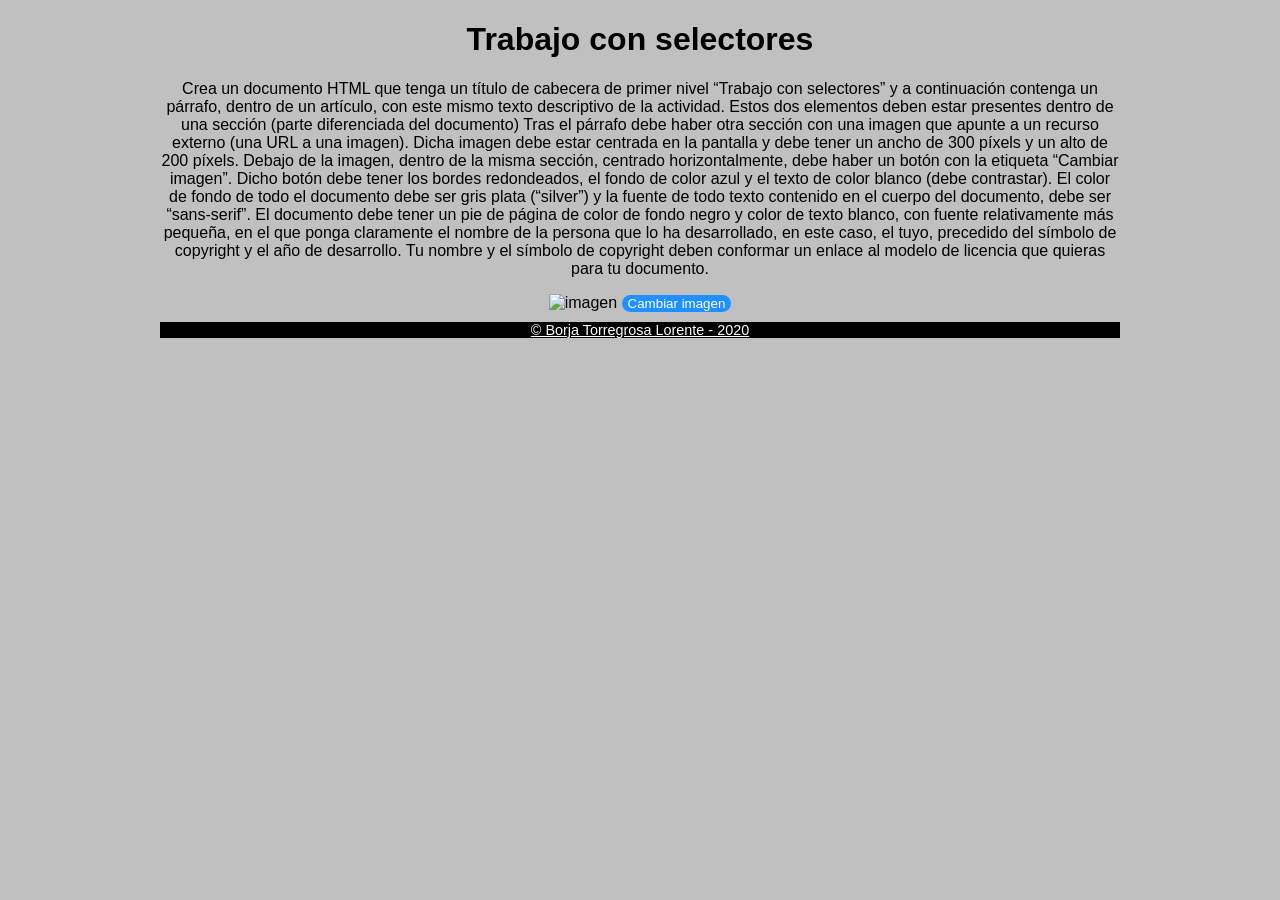
==== index.html @ e5af5a2d "changes" ====
<!DOCTYPE html>
<html lang="en">

<head>
    <meta charset="UTF-8">
    <meta name="viewport" content="width=device-width, initial-scale=1.0">
    <title>Document</title>
    <style>
        .footer {  
            background-color: black;
            font-size: 90%;
            color: white;
            position: relative;
            bottom: 0;
            width: 100%;
            align-self: start;
            margin-top: 10px;
        }

        .footer a{
            color: white;
        }

        .boton{
            border-radius: 65px 65px 65px 65px;
            border-width: 0px;
            color: white;
            background-color: dodgerblue;
            position: relative;
        }

        .imagen{
            align-content: center;
            
            
        }

        .body{
            max-width: 960px;
            margin: auto;
            text-align: center;
            background-color: silver;
            font-family: sans-serif;
        }

        .seccion{
            align-items: center;
            width: 300px;
            margin: auto;
        }

    </style>
    <script>
        function cambioImagen(){
            (document.getElementById("myImg").src == "https://64.media.tumblr.com/eb60adf85c3eca85889d6fb98e937b4c/216c736bc4fb310e-a6/s640x960/75636a95a7a4db1a32fe0c70a25fd527c2799467.jpg")?document.getElementById("myImg").src ="https://i.pinimg.com/736x/b3/c5/00/b3c500244d9ad1cbfc70be4ea3ad012a.jpg":document.getElementById("myImg").src = "https://64.media.tumblr.com/eb60adf85c3eca85889d6fb98e937b4c/216c736bc4fb310e-a6/s640x960/75636a95a7a4db1a32fe0c70a25fd527c2799467.jpg";
        }
    </script>
</head>

<body class="body">
    <h1>Trabajo con selectores</h1>
    <section>
        <article>
            <p>Crea un documento HTML que tenga un título de cabecera de primer nivel “Trabajo
                con selectores” y a continuación contenga un párrafo, dentro de un artículo, con este
                mismo texto descriptivo de la actividad. Estos dos elementos deben estar presentes
                dentro de una sección (parte diferenciada del documento)
                Tras el párrafo debe haber otra sección con una imagen que apunte a un recurso
                externo (una URL a una imagen). Dicha imagen debe estar centrada en la pantalla y
                debe tener un ancho de 300 píxels y un alto de 200 píxels.
                Debajo de la imagen, dentro de la misma sección, centrado horizontalmente, debe
                haber un botón con la etiqueta “Cambiar imagen”. Dicho botón debe tener los bordes
                redondeados, el fondo de color azul y el texto de color blanco (debe contrastar).
                El color de fondo de todo el documento debe ser gris plata (“silver”) y la fuente de todo
                texto contenido en el cuerpo del documento, debe ser “sans-serif”.
                El documento debe tener un pie de página de color de fondo negro y color de texto
                blanco, con fuente relativamente más pequeña, en el que ponga claramente el nombre
                de la persona que lo ha desarrollado, en este caso, el tuyo, precedido del símbolo de
                copyright y el año de desarrollo.
                Tu nombre y el símbolo de copyright deben conformar un enlace al modelo de licencia
                que quieras para tu documento.
            </p>
            <section class="seccion">
                <img id="myImg" class="imagen" src="https://64.media.tumblr.com/eb60adf85c3eca85889d6fb98e937b4c/216c736bc4fb310e-a6/s640x960/75636a95a7a4db1a32fe0c70a25fd527c2799467.jpg" alt="imagen" width="300" height="200">
                <button class="boton" onclick="cambioImagen()">Cambiar imagen</button>
            </section>
        </article>
    </section>
    <footer class="footer">
        <a href="https://creativecommons.org/licenses/?lang=es">© Borja Torregrosa Lorente - 2020</a>
    </footer>
</body>

</html>
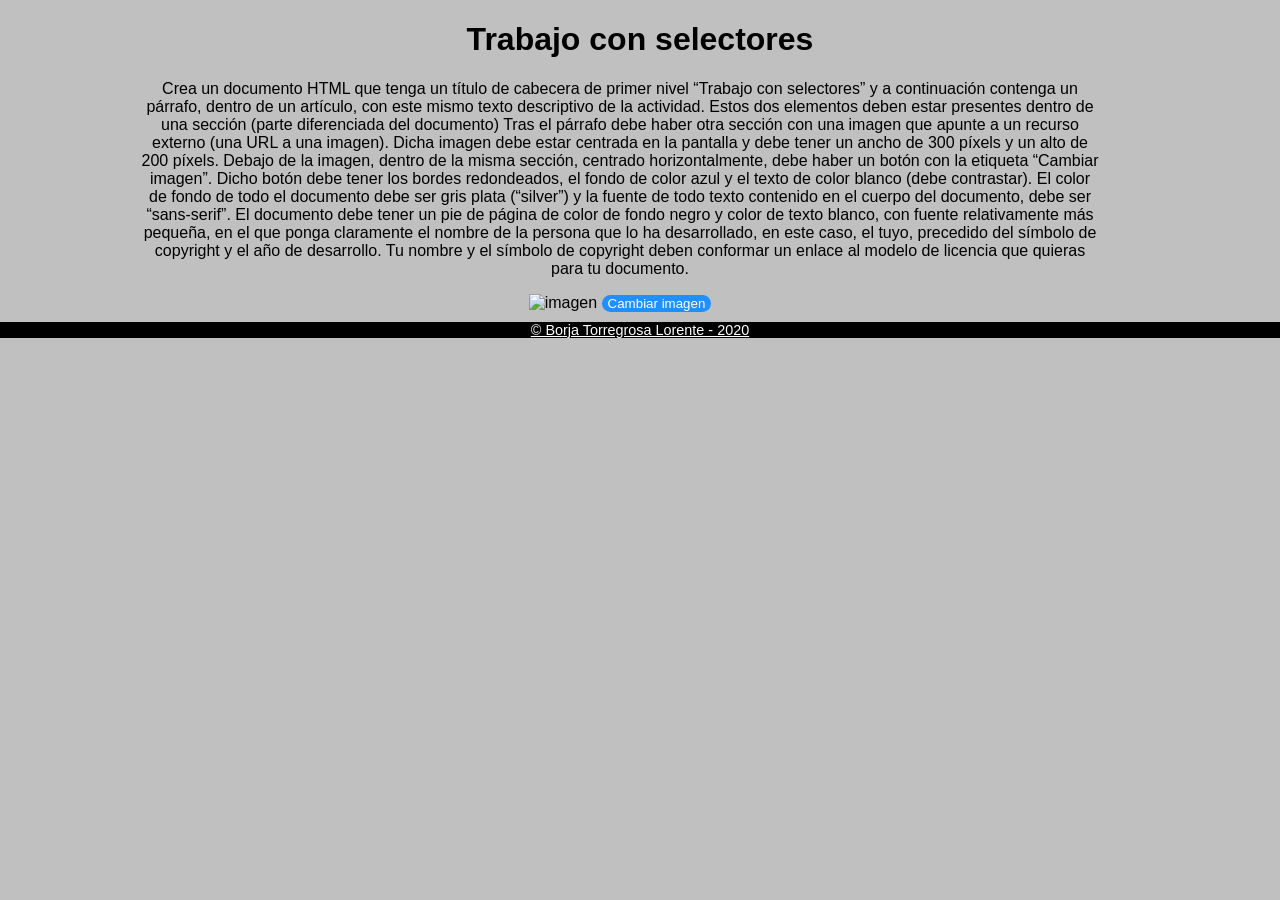
==== commit d40d8d3a: "otro mas" ====
--- a/index.html
+++ b/index.html
@@ -36,7 +36,7 @@
         }
 
         .body{
-            max-width: 960px;
+            max-width: 100%;
             margin: auto;
             text-align: center;
             background-color: silver;
@@ -49,6 +49,14 @@
             margin: auto;
         }
 
+        .seccion2{
+            margin: auto;
+            width: 1000px;
+        }
+        .articulo{
+            width: 960px;
+        }
+
     </style>
     <script>
         function cambioImagen(){
@@ -59,8 +67,8 @@
 
 <body class="body">
     <h1>Trabajo con selectores</h1>
-    <section>
-        <article>
+    <section class="seccion2">
+        <article class="articulo">
             <p>Crea un documento HTML que tenga un título de cabecera de primer nivel “Trabajo
                 con selectores” y a continuación contenga un párrafo, dentro de un artículo, con este
                 mismo texto descriptivo de la actividad. Estos dos elementos deben estar presentes
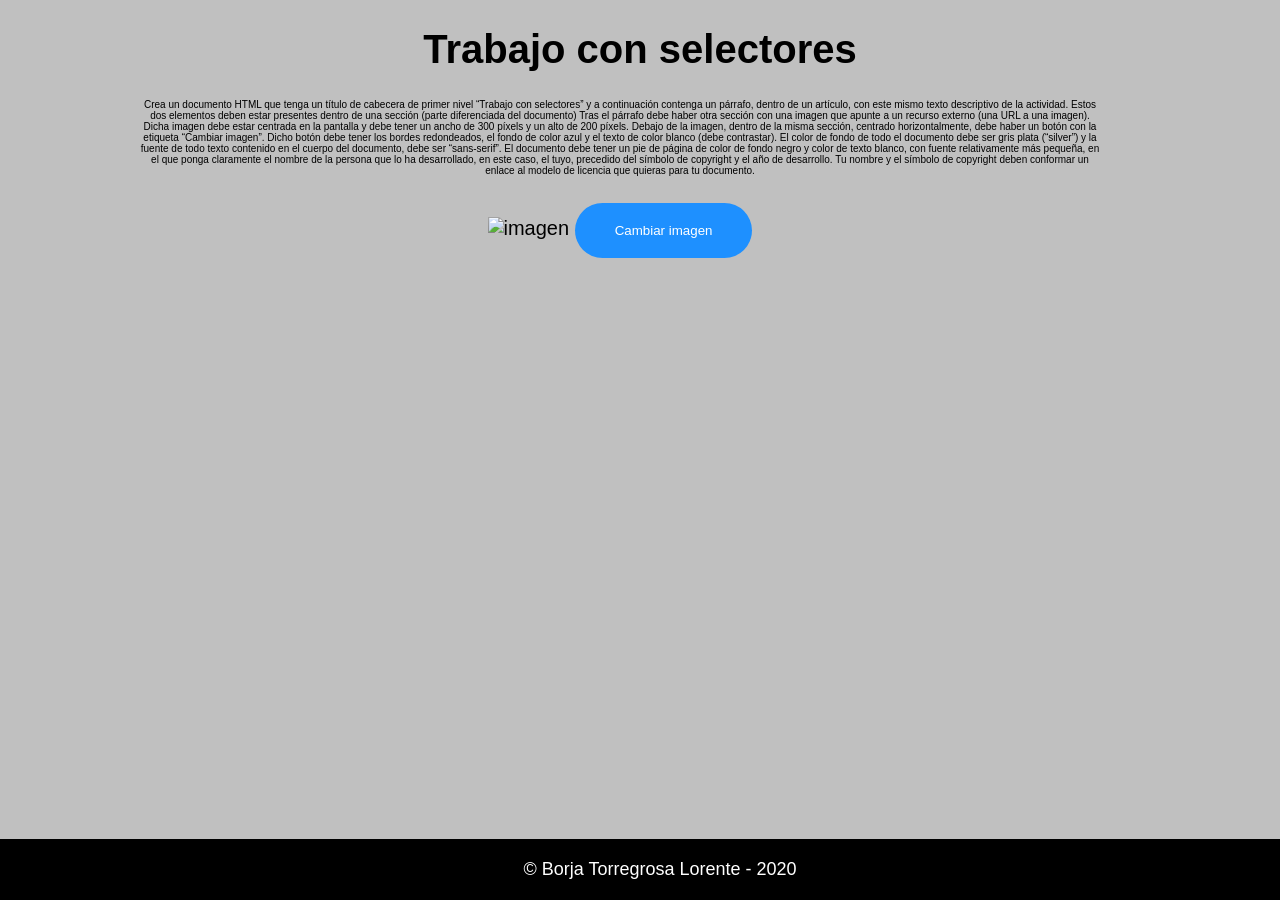
==== commit 372bd298: "primera parte" ====
--- a/index.html
+++ b/index.html
@@ -1,74 +1,18 @@
 <!DOCTYPE html>
-<html lang="en">
+<html lang='en'>
 
 <head>
-    <meta charset="UTF-8">
-    <meta name="viewport" content="width=device-width, initial-scale=1.0">
-    <title>Document</title>
-    <style>
-        .footer {  
-            background-color: black;
-            font-size: 90%;
-            color: white;
-            position: relative;
-            bottom: 0;
-            width: 100%;
-            align-self: start;
-            margin-top: 10px;
-        }
-
-        .footer a{
-            color: white;
-        }
-
-        .boton{
-            border-radius: 65px 65px 65px 65px;
-            border-width: 0px;
-            color: white;
-            background-color: dodgerblue;
-            position: relative;
-        }
-
-        .imagen{
-            align-content: center;
-            
-            
-        }
-
-        .body{
-            max-width: 100%;
-            margin: auto;
-            text-align: center;
-            background-color: silver;
-            font-family: sans-serif;
-        }
-
-        .seccion{
-            align-items: center;
-            width: 300px;
-            margin: auto;
-        }
-
-        .seccion2{
-            margin: auto;
-            width: 1000px;
-        }
-        .articulo{
-            width: 960px;
-        }
-
-    </style>
-    <script>
-        function cambioImagen(){
-            (document.getElementById("myImg").src == "https://64.media.tumblr.com/eb60adf85c3eca85889d6fb98e937b4c/216c736bc4fb310e-a6/s640x960/75636a95a7a4db1a32fe0c70a25fd527c2799467.jpg")?document.getElementById("myImg").src ="https://i.pinimg.com/736x/b3/c5/00/b3c500244d9ad1cbfc70be4ea3ad012a.jpg":document.getElementById("myImg").src = "https://64.media.tumblr.com/eb60adf85c3eca85889d6fb98e937b4c/216c736bc4fb310e-a6/s640x960/75636a95a7a4db1a32fe0c70a25fd527c2799467.jpg";
-        }
-    </script>
+    <meta charset='UTF-8'>
+    <meta name='viewport' content='width=device-width, initial-scale=1.0'>
+    <title>Ahora trabajando con DOM dinámico</title>
+    <link rel='stylesheet' href='css/index.css'>
+    <script src='js/main.js'></script>
 </head>
 
 <body class="body">
     <h1>Trabajo con selectores</h1>
-    <section class="seccion2">
-        <article class="articulo">
+    <section id='SeccionPrincipal' class='seccionPrincipal'>
+        <article class='articulo'>
             <p>Crea un documento HTML que tenga un título de cabecera de primer nivel “Trabajo
                 con selectores” y a continuación contenga un párrafo, dentro de un artículo, con este
                 mismo texto descriptivo de la actividad. Estos dos elementos deben estar presentes
@@ -88,14 +32,16 @@
                 Tu nombre y el símbolo de copyright deben conformar un enlace al modelo de licencia
                 que quieras para tu documento.
             </p>
-            <section class="seccion">
-                <img id="myImg" class="imagen" src="https://64.media.tumblr.com/eb60adf85c3eca85889d6fb98e937b4c/216c736bc4fb310e-a6/s640x960/75636a95a7a4db1a32fe0c70a25fd527c2799467.jpg" alt="imagen" width="300" height="200">
-                <button class="boton" onclick="cambioImagen()">Cambiar imagen</button>
+            <section id='SeccionInterna' class='seccionInterna'>
+                <img id='myImg' class='imagen'
+                    src='https://art.ngfiles.com/images/648000/648317_decemyriagone_remastered-madness-sierra-nevada-thumbnail.png?f1538625954'
+                    alt='imagen' width='300' height='200'>
+                <button id='myBtn' class='boton' onclick='cambioImagen()'>Cambiar imagen</button>
             </section>
         </article>
     </section>
-    <footer class="footer">
-        <a href="https://creativecommons.org/licenses/?lang=es">© Borja Torregrosa Lorente - 2020</a>
+    <footer class='footer'>
+        <a href='https://creativecommons.org/licenses/?lang=es'>© Borja Torregrosa Lorente - 2020</a>
     </footer>
 </body>
 
--- a/css/index.css
+++ b/css/index.css
@@ -0,0 +1,75 @@
+.footer {
+    background-color: black;
+    font-size: 90%;
+    color: white;
+    position: fixed;
+    bottom: 0;
+    width: 100%;
+    align-self: start;
+    margin-top: 10px;
+    padding: 20px;
+}
+
+.boton {
+    border-radius: 65px 65px 65px 65px;
+    border-width: 0px;
+    color: white;
+    background-color: dodgerblue;
+    position: relative;
+    margin-top: 17px;
+    padding: 20px 40px;
+}
+
+.imagen {
+    align-content: center;
+}
+
+.body {
+    max-width: 100%;
+    margin: auto;
+    text-align: center;
+    background-color: silver;
+    font-family: sans-serif;
+    font-size: 20px;
+}
+
+.seccionInterna {
+    align-items: center;
+    width: 300px;
+    margin: auto;
+}
+
+.seccionPrincipal {
+    margin: auto;
+    width: 1000px;
+}
+
+.articulo {
+    width: 960px;
+}
+
+p {
+    font-size: 50%;
+}
+
+a {
+    color: white;
+    text-decoration: none;
+}
+
+a:hover {
+    color: white;
+    text-decoration: underline;
+}
+
+.botonDeshabilitado {
+    border-radius: 65px 65px 65px 65px;
+    border-width: 0px;
+    color: white;
+    background-color: grey;
+    position: relative;
+    cursor: not-allowed;
+    margin-top: 17px;
+    padding: 20px 40px;
+    
+}
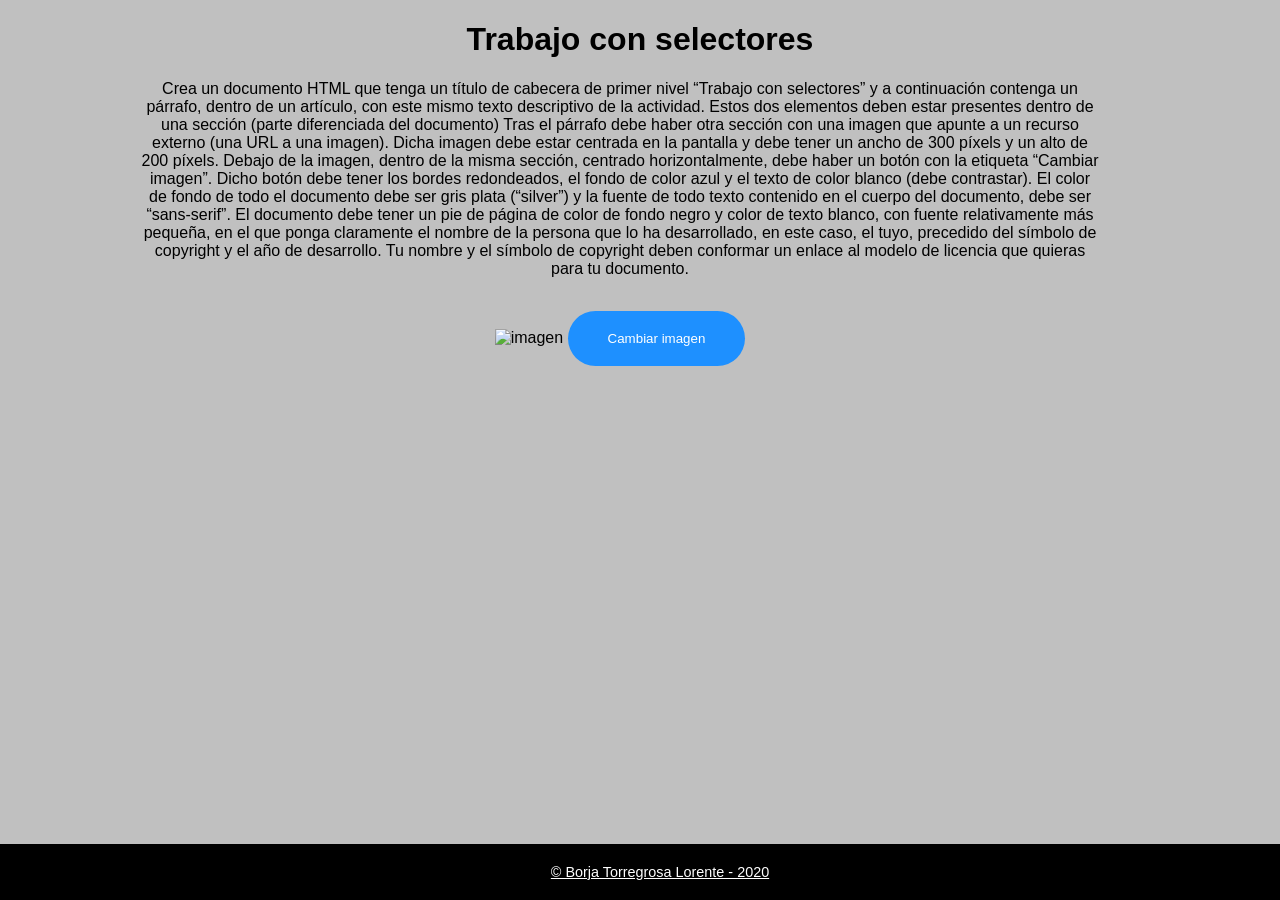
==== commit b0605f01: "finalizacion de la ANE_DOM_1" ====
--- a/index.html
+++ b/index.html
@@ -1,18 +1,17 @@
 <!DOCTYPE html>
-<html lang='en'>
+<html lang="en">
 
 <head>
-    <meta charset='UTF-8'>
-    <meta name='viewport' content='width=device-width, initial-scale=1.0'>
-    <title>Ahora trabajando con DOM dinámico</title>
-    <link rel='stylesheet' href='css/index.css'>
-    <script src='js/main.js'></script>
+    <meta charset="UTF-8">
+    <meta name="viewport" content="width=device-width, initial-scale=1.0">
+    <title>Trabajo con selectores</title>
+    <link rel="stylesheet" href="css/index.css">
 </head>
 
 <body class="body">
     <h1>Trabajo con selectores</h1>
-    <section id='SeccionPrincipal' class='seccionPrincipal'>
-        <article class='articulo'>
+    <section class="seccion2">
+        <article class="articulo">
             <p>Crea un documento HTML que tenga un título de cabecera de primer nivel “Trabajo
                 con selectores” y a continuación contenga un párrafo, dentro de un artículo, con este
                 mismo texto descriptivo de la actividad. Estos dos elementos deben estar presentes
@@ -32,16 +31,16 @@
                 Tu nombre y el símbolo de copyright deben conformar un enlace al modelo de licencia
                 que quieras para tu documento.
             </p>
-            <section id='SeccionInterna' class='seccionInterna'>
-                <img id='myImg' class='imagen'
-                    src='https://art.ngfiles.com/images/648000/648317_decemyriagone_remastered-madness-sierra-nevada-thumbnail.png?f1538625954'
-                    alt='imagen' width='300' height='200'>
-                <button id='myBtn' class='boton' onclick='cambioImagen()'>Cambiar imagen</button>
+            <section class="seccion">
+                <img id="myImg" class="imagen"
+                    src="https://art.ngfiles.com/images/648000/648317_decemyriagone_remastered-madness-sierra-nevada-thumbnail.png?f1538625954"
+                    alt="imagen" width="300" height="200">
+                <button class="boton" onclick="cambioImagen()">Cambiar imagen</button>
             </section>
         </article>
     </section>
-    <footer class='footer'>
-        <a href='https://creativecommons.org/licenses/?lang=es'>© Borja Torregrosa Lorente - 2020</a>
+    <footer class="footer">
+        <a href="https://creativecommons.org/licenses/?lang=es">© Borja Torregrosa Lorente - 2020</a>
     </footer>
 </body>
 
--- a/css/index.css
+++ b/css/index.css
@@ -1,75 +1,52 @@
-.footer {
-    background-color: black;
-    font-size: 90%;
-    color: white;
-    position: fixed;
-    bottom: 0;
-    width: 100%;
-    align-self: start;
-    margin-top: 10px;
-    padding: 20px;
-}
+ .footer {
+     background-color: black;
+     font-size: 90%;
+     color: white;
+     position: fixed;
+     bottom: 0;
+     width: 100%;
+     align-self: start;
+     margin-top: 10px;
+     padding: 20px;
+ }
 
-.boton {
-    border-radius: 65px 65px 65px 65px;
-    border-width: 0px;
-    color: white;
-    background-color: dodgerblue;
-    position: relative;
-    margin-top: 17px;
-    padding: 20px 40px;
-}
+ .footer a {
+     color: white;
+ }
 
-.imagen {
-    align-content: center;
-}
+ .boton {
+     border-radius: 65px 65px 65px 65px;
+     border-width: 0px;
+     color: white;
+     background-color: dodgerblue;
+     position: relative;
+     margin-top: 17px;
+     padding: 20px 40px;
+ }
 
-.body {
-    max-width: 100%;
-    margin: auto;
-    text-align: center;
-    background-color: silver;
-    font-family: sans-serif;
-    font-size: 20px;
-}
+ .imagen {
+     align-content: center;
+ }
 
-.seccionInterna {
-    align-items: center;
-    width: 300px;
-    margin: auto;
-}
+ .body {
+     max-width: 100%;
+     margin: auto;
+     text-align: center;
+     background-color: silver;
+     font-family: sans-serif;
+ }
 
-.seccionPrincipal {
-    margin: auto;
-    width: 1000px;
-}
+ .seccion {
+     align-items: center;
+     width: 300px;
+     margin: auto;
+ }
 
-.articulo {
-    width: 960px;
-}
+ .seccion2 {
+     margin: auto;
+     width: 1000px;
+ }
 
-p {
-    font-size: 50%;
-}
-
-a {
-    color: white;
-    text-decoration: none;
-}
-
-a:hover {
-    color: white;
-    text-decoration: underline;
-}
-
-.botonDeshabilitado {
-    border-radius: 65px 65px 65px 65px;
-    border-width: 0px;
-    color: white;
-    background-color: grey;
-    position: relative;
-    cursor: not-allowed;
-    margin-top: 17px;
-    padding: 20px 40px;
-    
-}+ .articulo {
+     width: 960px;
+ }
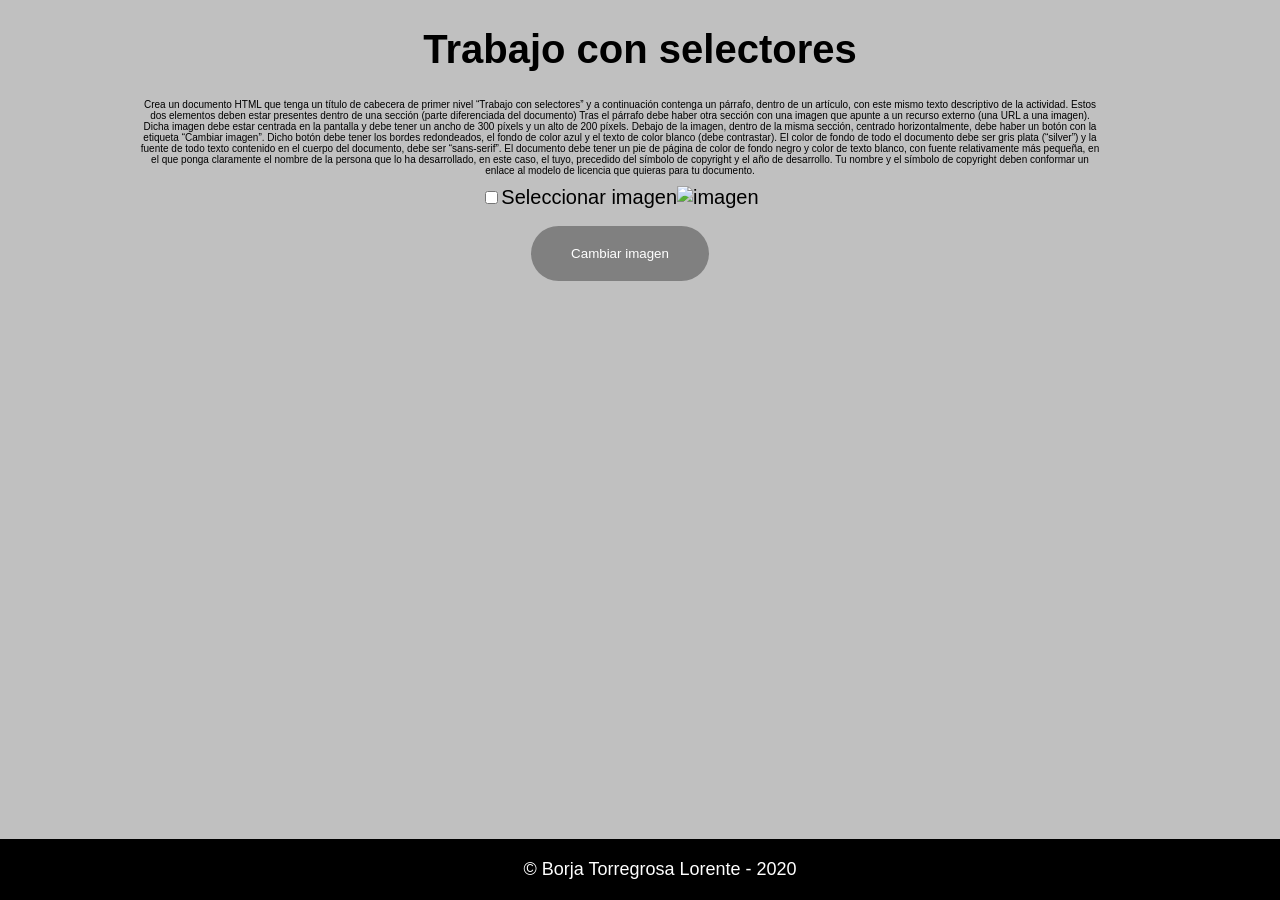
==== commit a0b2241d: "cambios realizados" ====
--- a/index.html
+++ b/index.html
@@ -1,17 +1,18 @@
 <!DOCTYPE html>
-<html lang="en">
+<html lang='en'>
 
 <head>
-    <meta charset="UTF-8">
-    <meta name="viewport" content="width=device-width, initial-scale=1.0">
-    <title>Trabajo con selectores</title>
-    <link rel="stylesheet" href="css/index.css">
+    <meta charset='UTF-8'>
+    <meta name='viewport' content='width=device-width, initial-scale=1.0'>
+    <title>Ahora trabajando con DOM dinámico</title>
+    <link rel='stylesheet' href='css/index.css'>
+
 </head>
 
 <body class="body">
     <h1>Trabajo con selectores</h1>
-    <section class="seccion2">
-        <article class="articulo">
+    <section id='S1' class='seccionPrincipal'>
+        <article class='articulo'>
             <p>Crea un documento HTML que tenga un título de cabecera de primer nivel “Trabajo
                 con selectores” y a continuación contenga un párrafo, dentro de un artículo, con este
                 mismo texto descriptivo de la actividad. Estos dos elementos deben estar presentes
@@ -31,17 +32,18 @@
                 Tu nombre y el símbolo de copyright deben conformar un enlace al modelo de licencia
                 que quieras para tu documento.
             </p>
-            <section class="seccion">
-                <img id="myImg" class="imagen"
-                    src="https://art.ngfiles.com/images/648000/648317_decemyriagone_remastered-madness-sierra-nevada-thumbnail.png?f1538625954"
-                    alt="imagen" width="300" height="200">
-                <button class="boton" onclick="cambioImagen()">Cambiar imagen</button>
+            <section id='S2' class='seccionInterna'>
+                <img id='myImg' class='imagen'
+                    src='https://art.ngfiles.com/images/648000/648317_decemyriagone_remastered-madness-sierra-nevada-thumbnail.png?f1538625954'
+                    alt='imagen' width='300' height='200'>
+                <button id='myBtn' class='botonDeshabilitado' onclick='cambioImagen()'>Cambiar imagen</button>
             </section>
         </article>
     </section>
-    <footer class="footer">
-        <a href="https://creativecommons.org/licenses/?lang=es">© Borja Torregrosa Lorente - 2020</a>
+    <footer class='footer'>
+        <a href='https://creativecommons.org/licenses/?lang=es'>© Borja Torregrosa Lorente - 2020</a>
     </footer>
 </body>
+<script src='js/main.js'></script>
 
 </html>
--- a/css/index.css
+++ b/css/index.css
@@ -1,52 +1,74 @@
- .footer {
-     background-color: black;
-     font-size: 90%;
-     color: white;
-     position: fixed;
-     bottom: 0;
-     width: 100%;
-     align-self: start;
-     margin-top: 10px;
-     padding: 20px;
- }
+.footer {
+    background-color: black;
+    font-size: 90%;
+    color: white;
+    position: fixed;
+    bottom: 0;
+    width: 100%;
+    align-self: start;
+    margin-top: 10px;
+    padding: 20px;
+}
 
- .footer a {
-     color: white;
- }
+.boton {
+    border-radius: 65px 65px 65px 65px;
+    border-width: 0px;
+    color: white;
+    background-color: dodgerblue;
+    position: relative;
+    margin-top: 17px;
+    padding: 20px 40px;
+}
 
- .boton {
-     border-radius: 65px 65px 65px 65px;
-     border-width: 0px;
-     color: white;
-     background-color: dodgerblue;
-     position: relative;
-     margin-top: 17px;
-     padding: 20px 40px;
- }
+.imagen {
+    align-content: center;
+}
 
- .imagen {
-     align-content: center;
- }
+.body {
+    max-width: 100%;
+    margin: auto;
+    text-align: center;
+    background-color: silver;
+    font-family: sans-serif;
+    font-size: 20px;
+}
 
- .body {
-     max-width: 100%;
-     margin: auto;
-     text-align: center;
-     background-color: silver;
-     font-family: sans-serif;
- }
+.seccionInterna {
+    align-items: center;
+    width: 300px;
+    margin: auto;
+}
 
- .seccion {
-     align-items: center;
-     width: 300px;
-     margin: auto;
- }
+.seccionPrincipal {
+    margin: auto;
+    width: 1000px;
+}
 
- .seccion2 {
-     margin: auto;
-     width: 1000px;
- }
+.articulo {
+    width: 960px;
+}
 
- .articulo {
-     width: 960px;
- }+p {
+    font-size: 50%;
+}
+
+a {
+    color: white;
+    text-decoration: none;
+}
+
+a:hover {
+    color: white;
+    text-decoration: underline;
+}
+
+.botonDeshabilitado {
+    border-radius: 65px 65px 65px 65px;
+    border-width: 0px;
+    color: white;
+    background-color: grey;
+    position: relative;
+    cursor: not-allowed;
+    margin-top: 17px;
+    padding: 20px 40px;
+}
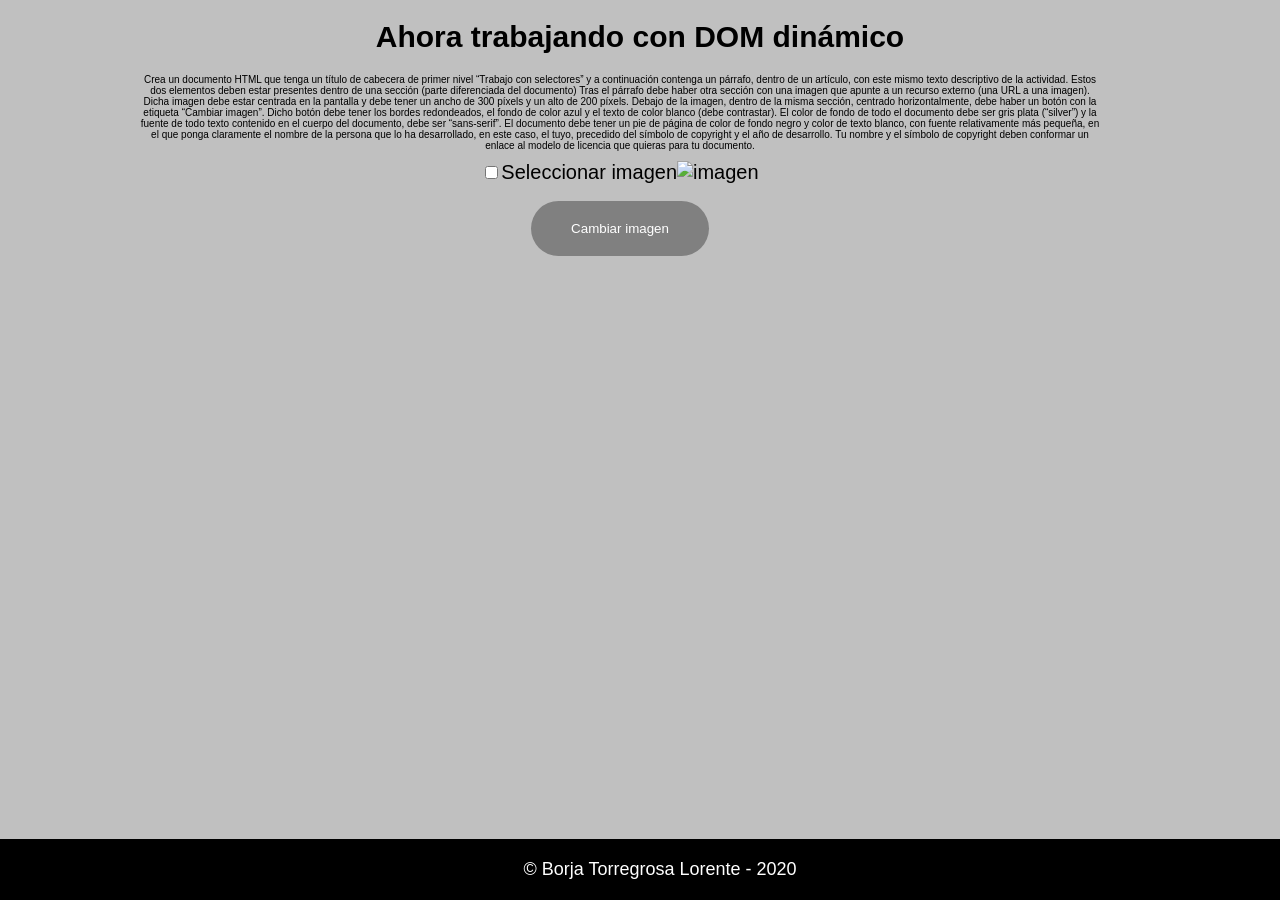
==== commit 5abb1552: "parte final''" ====
--- a/index.html
+++ b/index.html
@@ -10,7 +10,7 @@
 </head>
 
 <body class="body">
-    <h1>Trabajo con selectores</h1>
+    <h1 id='h1'></h1>
     <section id='S1' class='seccionPrincipal'>
         <article class='articulo'>
             <p>Crea un documento HTML que tenga un título de cabecera de primer nivel “Trabajo
--- a/css/index.css
+++ b/css/index.css
@@ -71,4 +71,8 @@
     cursor: not-allowed;
     margin-top: 17px;
     padding: 20px 40px;
+}
+
+.h1 {
+    font-size: 30px;
 }
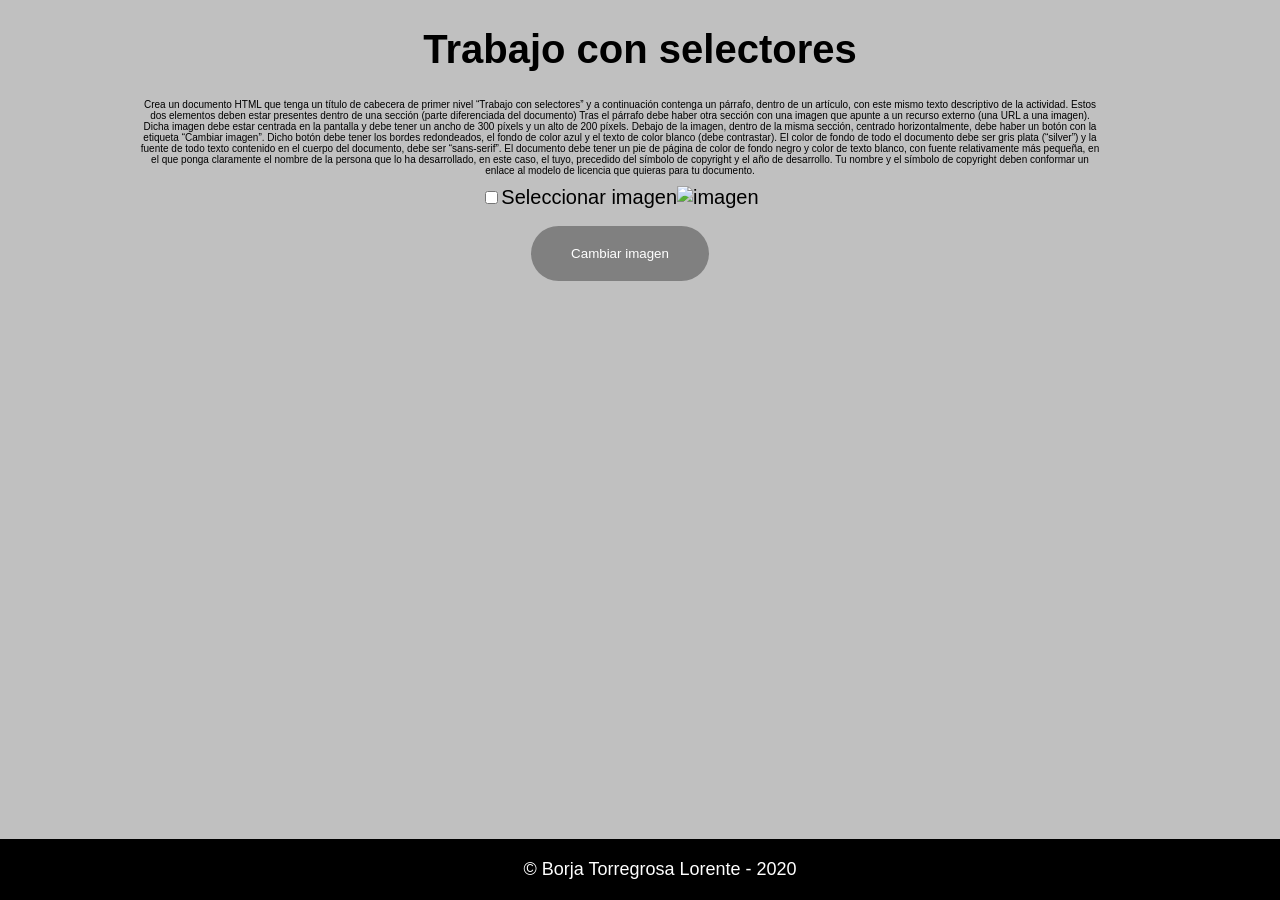
==== commit 27bb3ede: "cambios" ====
--- a/index.html
+++ b/index.html
@@ -6,12 +6,13 @@
     <meta name='viewport' content='width=device-width, initial-scale=1.0'>
     <title>Ahora trabajando con DOM dinámico</title>
     <link rel='stylesheet' href='css/index.css'>
+    
 
 </head>
 
 <body class="body">
-    <h1 id='h1'></h1>
-    <section id='S1' class='seccionPrincipal'>
+    <h1>Trabajo con selectores</h1>
+    <section class='seccionPrincipal'>
         <article class='articulo'>
             <p>Crea un documento HTML que tenga un título de cabecera de primer nivel “Trabajo
                 con selectores” y a continuación contenga un párrafo, dentro de un artículo, con este
@@ -32,11 +33,11 @@
                 Tu nombre y el símbolo de copyright deben conformar un enlace al modelo de licencia
                 que quieras para tu documento.
             </p>
-            <section id='S2' class='seccionInterna'>
-                <img id='myImg' class='imagen'
+            <section class='seccionInterna'>
+                <img class='imagen'
                     src='https://art.ngfiles.com/images/648000/648317_decemyriagone_remastered-madness-sierra-nevada-thumbnail.png?f1538625954'
                     alt='imagen' width='300' height='200'>
-                <button id='myBtn' class='botonDeshabilitado' onclick='cambioImagen()'>Cambiar imagen</button>
+                <button class='botonDeshabilitado' onclick='cambioImagen()'>Cambiar imagen</button>
             </section>
         </article>
     </section>
--- a/css/index.css
+++ b/css/index.css
@@ -48,16 +48,16 @@
     width: 960px;
 }
 
-p {
+.parrafo {
     font-size: 50%;
 }
 
-a {
+.enlace {
     color: white;
     text-decoration: none;
 }
 
-a:hover {
+.enlace:hover {
     color: white;
     text-decoration: underline;
 }
@@ -71,8 +71,4 @@
     cursor: not-allowed;
     margin-top: 17px;
     padding: 20px 40px;
-}
-
-.h1 {
-    font-size: 30px;
 }
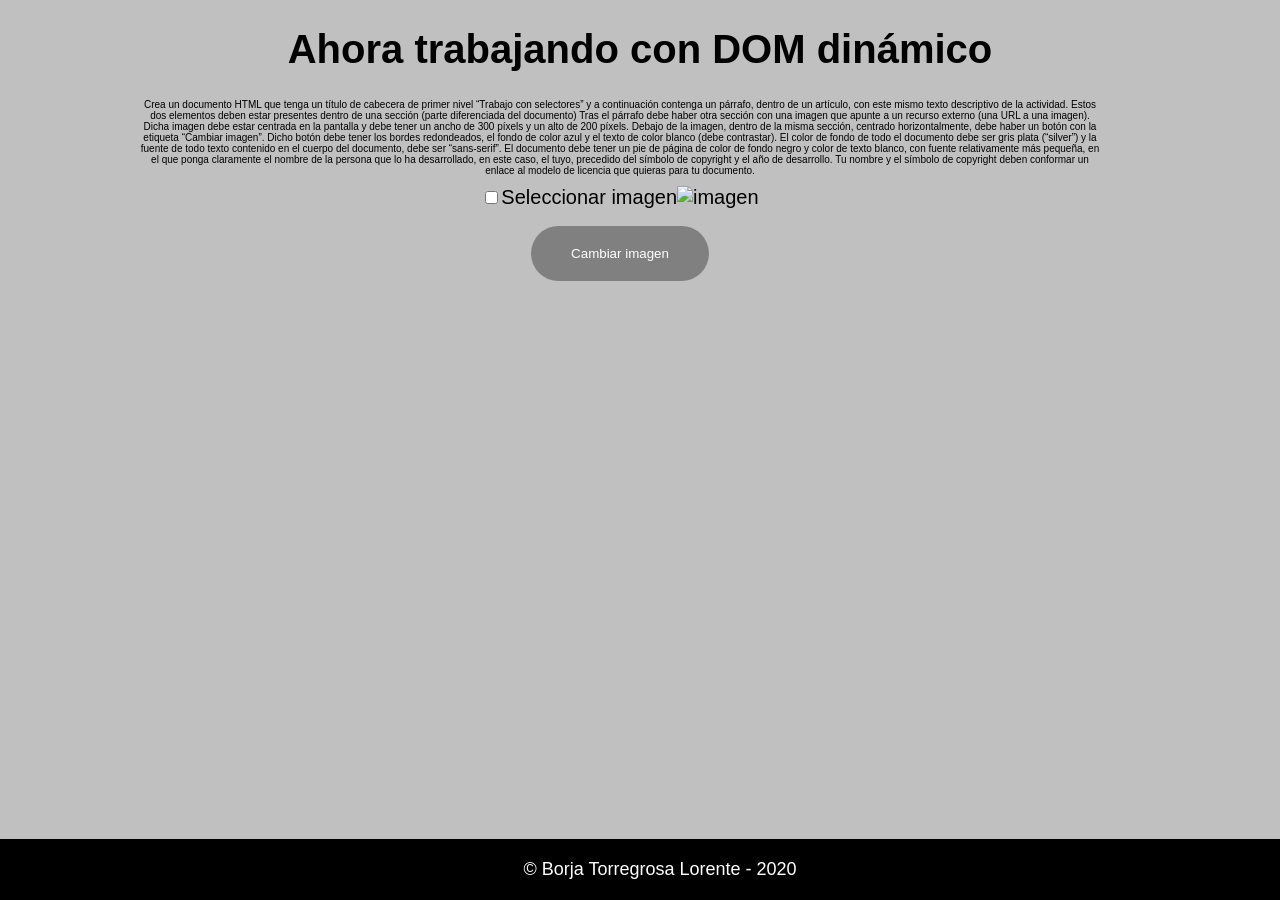
==== commit 35e7504e: "dos pequeños cambios" ====
--- a/index.html
+++ b/index.html
@@ -6,7 +6,7 @@
     <meta name='viewport' content='width=device-width, initial-scale=1.0'>
     <title>Ahora trabajando con DOM dinámico</title>
     <link rel='stylesheet' href='css/index.css'>
-    
+
 
 </head>
 
